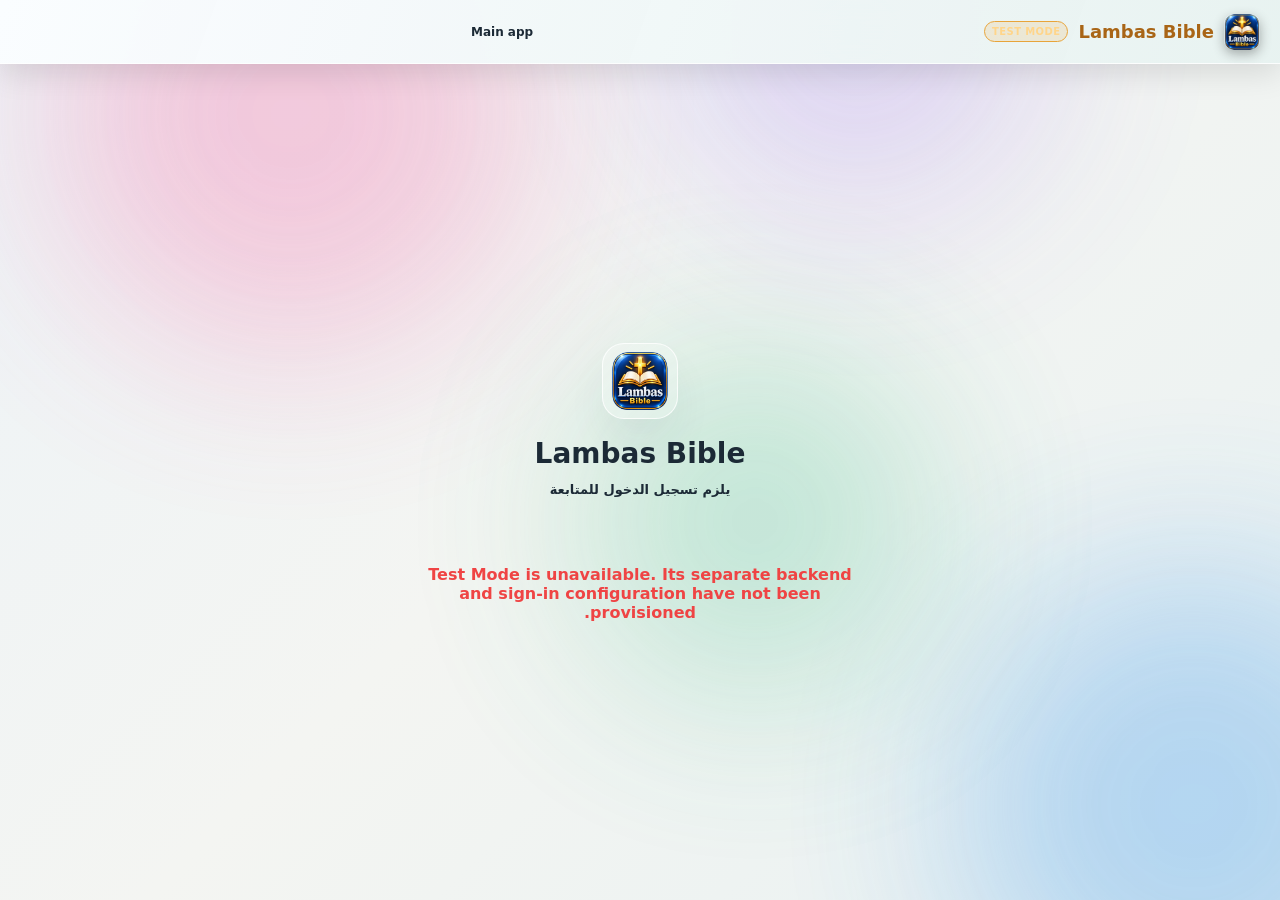
==== TestMode/Frontend/index.html @ 0397a015 "Add comprehensive tests for Test Mode functionality - Introduced `test-mode-reliability.test.js` to " ====
<!doctype html>
<html dir="rtl" lang="ar" id="htmlRoot">
  <head>
    <meta charset="UTF-8" />
    <meta
      name="viewport"
      content="width=device-width, initial-scale=1.0, viewport-fit=cover"
    />
    <title>Lambas Bible</title>

    <script src="./js/storage-namespace.js"></script>
    <script src="./js/config.js"></script>
    <script>
      (() => {
        const savedTheme = window.LAMBAS_TEST_STORAGE_READY === true
          ? localStorage.getItem("app_theme")
          : null;
        const systemTheme = window.matchMedia &&
          window.matchMedia("(prefers-color-scheme: light)").matches
          ? "light"
          : "dark";
        document.documentElement.dataset.theme = savedTheme || systemTheme;
      })();
    </script>
    <script src="https://accounts.google.com/gsi/client" defer></script>
    <link
      rel="stylesheet"
      href="https://cdnjs.cloudflare.com/ajax/libs/font-awesome/6.4.0/css/all.min.css"
    />
    <link rel="manifest" href="manifest.json" />
    <meta name="theme-color" content="#0d1b2a" />
    <link rel="apple-touch-icon" href="Assets/icons/icon-192.png" />
    <link rel="stylesheet" href="./css/styles.css?v=86" />
  </head>
  <body data-theme="dark">
    <div class="ambient-blobs" aria-hidden="true">
      <span class="ambient-blob ambient-blob-pink"></span>
      <span class="ambient-blob ambient-blob-blue"></span>
      <span class="ambient-blob ambient-blob-green"></span>
      <span class="ambient-blob ambient-blob-violet"></span>
    </div>
    <section id="startupScreen" class="startup-screen" role="status" aria-label="Lambas Bible" aria-hidden="false">
      <div class="startup-content">
        <div class="startup-mark">
          <span class="startup-gold-orbit" aria-hidden="true"></span>
          <span class="startup-gold-spark startup-gold-spark-one" aria-hidden="true"></span>
          <span class="startup-gold-spark startup-gold-spark-two" aria-hidden="true"></span>
          <img src="Assets/icons/icon-192.png" alt="" />
        </div>
        <h1>Lambas Bible</h1>
        <div class="loader-bars startup-loader-bars" aria-hidden="true">
          <span></span>
          <span></span>
          <span></span>
          <span></span>
          <span></span>
        </div>
      </div>
      <p class="startup-producer">Made by Church Code Hub</p>
    </section>
    <div id="toastContainer" class="toast-container" aria-live="polite"></div>
    <div
      id="connectionStatusBanner"
      class="connection-status-banner"
      role="status"
      aria-live="polite"
      hidden
    ></div>
    <header class="top-app-bar">
      <div class="brand">
        <img src="Assets/icons/icon-192.png" alt="" aria-hidden="true" />
        <span>Lambas Bible</span>
        <span class="test-mode-indicator">TEST MODE</span>
      </div>
      <a
        class="test-mode-return"
        id="testModeReturnLink"
        href="../"
        aria-label="Return to the main application"
        title="Return to the main application"
      >Main app</a>
      <div class="top-actions">
        <div class="toolbar-menu-wrap">
          <button
            type="button"
            class="toolbar-menu-toggle"
            id="toolbarMenuButton"
            onclick="toggleToolbarMenu()"
            aria-haspopup="true"
            aria-controls="toolbarMenu"
            aria-expanded="false"
            data-i18n-aria-label="openOptionsMenu"
            aria-label="Open options"
            hidden
          >
            <span class="toolbar-avatar-wrap">
              <img id="uAvatar" class="user-avatar" src="" alt="" aria-hidden="true" />
              <span id="uAvatarFallback" class="user-avatar-fallback" aria-hidden="true" hidden>
                <i class="fa-solid fa-user"></i>
              </span>
            </span>
            <span id="uName" class="toolbar-user-name">Name</span>
            <i class="fa-solid fa-chevron-down toolbar-menu-chevron" aria-hidden="true"></i>
            <span id="syncMenuBadge" class="sync-menu-badge" aria-hidden="true" hidden></span>
          </button>
          <nav id="toolbarMenu" class="toolbar-menu" aria-label="App options" hidden>
            <div class="toolbar-menu-account">
              <span class="toolbar-menu-account-label" data-i18n="signedInAs">Signed in as</span>
              <span id="uEmail" class="user-email">email@example.com</span>
            </div>
            <button type="button" class="toolbar-menu-item" onclick="openNotificationsView()"
              title="الإشعارات" data-i18n-title="notificationsTitle" aria-label="الإشعارات" data-i18n-aria-label="notificationsTitle">
              <span class="toolbar-menu-icon-wrap">
                <img src="./Assets/icons/icon-192.png" alt="" aria-hidden="true" />
                <span id="notificationsMenuBadge" class="sync-now-count" aria-hidden="true" hidden></span>
              </span>
              <span data-i18n="notificationsTitle">الإشعارات</span>
            </button>
            <button
              type="button"
              class="toolbar-menu-item"
              id="syncNowToolbarButton"
              data-online-only
              onclick="syncFromToolbar()"
              title="مزامنة الآن"
              data-i18n-title="syncNow"
              aria-label="مزامنة الآن"
              data-i18n-aria-label="syncNow"
            >
              <span class="toolbar-menu-icon-wrap">
                <i class="fa-solid fa-rotate" aria-hidden="true"></i>
                <span id="syncNowCount" class="sync-now-count" aria-hidden="true" hidden></span>
              </span>
              <span data-i18n="syncNow">مزامنة الآن</span>
            </button>
            <button
              type="button"
              class="toolbar-menu-item"
              id="adminToolbarButton"
              data-online-only
              onclick="openAdminSettings()"
              title="إدارة الخدام"
              data-i18n-title="adminTooltip"
            >
              <i class="fa-solid fa-user-shield" aria-hidden="true"></i>
              <span data-i18n="adminTooltip">إدارة الخدام</span>
            </button>
            <button
              type="button"
              class="toolbar-menu-item"
              id="appSettingsToolbarButton"
              onclick="openAppSettings()"
              title="إعدادات التطبيق"
              data-i18n-title="appSettingsTitle"
              aria-label="إعدادات التطبيق"
              data-i18n-aria-label="appSettingsTitle"
            >
              <i class="fa-solid fa-sliders" aria-hidden="true"></i>
              <span data-i18n="appSettingsTitle">إعدادات التطبيق</span>
            </button>
            <button type="button" class="toolbar-menu-item toolbar-menu-logout" onclick="logoutUser()">
              <i class="fa-solid fa-right-from-bracket" aria-hidden="true"></i>
              <span data-i18n="logout">خروج</span>
            </button>
          </nav>
        </div>
      </div>
    </header>

    <button
      type="button"
      id="homeBtn"
      class="icon-btn home-btn"
      style="display: none"
      onclick="handleHomeNavigation()"
      title="الرئيسية"
      data-i18n-title="home"
      aria-label="الرئيسية"
      data-i18n-aria-label="home"
    >
      <i class="fa-solid fa-house" aria-hidden="true"></i>
    </button>

    <div class="container" id="mainContainer">
      <div id="loader" class="loader-overlay" role="status" aria-live="polite">
        <div class="tech-loader">
          <div></div>
          <div></div>
          <span></span>
          <span></span>
        </div>
        <div id="loaderText" data-i18n="loadingData">جارٍ تحميل البيانات...</div>
      </div>

      <!-- 0. Login View -->
      <div id="loginView" class="login-view">
        <div class="login-mark" aria-hidden="true">
          <img src="Assets/icons/icon-192.png" alt="" />
        </div>
        <h1 class="login-title">Lambas Bible</h1>
        <p class="login-instruction" data-i18n="loginSub">
          يلزم تسجيل الدخول للمتابعة
        </p>
        <div class="login-signin">
          <div id="g_id_signin"></div>
        </div>
        <div
          id="loginError"
          style="
            color: #ef4444;
            font-weight: bold;
            text-align: center;
            margin-top: 12px;
            display: none;
          "
        ></div>
      </div>

      <!-- 1. Dashboard View -->
      <div id="dashboardView" data-layout="two" data-design="current" style="display: none">
        <section class="dashboard-welcome">
          <p class="dashboard-welcome-kicker" data-i18n="dashboardWelcomeKicker">YOUR SERVICE SPACE</p>
          <h1>
            <span data-i18n="welcomeBack">Welcome back</span>
            <span id="dashboardWelcomeName">Name</span>
          </h1>
          <p class="dashboard-welcome-copy" data-i18n="dashboardWelcomeCopy">Everything you need for today, in one place.</p>
          <div class="dashboard-heading-actions">
            <div class="dashboard-layout-switcher" role="group" data-i18n-aria-label="dashboardLayoutSwitcher"
              aria-label="Dashboard layout">
              <button type="button" data-dashboard-layout="one" data-i18n-title="dashboardLayoutOne"
                data-i18n-aria-label="dashboardLayoutOne" aria-pressed="false" onclick="setDashboardLayout('one')">
                <i class="fa-solid fa-bars-staggered" aria-hidden="true"></i><span>1</span>
              </button>
              <button type="button" data-dashboard-layout="two" data-i18n-title="dashboardLayoutTwo"
                data-i18n-aria-label="dashboardLayoutTwo" aria-pressed="true" onclick="setDashboardLayout('two')">
                <i class="fa-solid fa-table-cells-large" aria-hidden="true"></i><span>2</span>
              </button>
              <button type="button" data-dashboard-layout="three" data-i18n-title="dashboardLayoutThree"
                data-i18n-aria-label="dashboardLayoutThree" aria-pressed="false" onclick="setDashboardLayout('three')">
                <i class="fa-solid fa-border-all" aria-hidden="true"></i><span>3</span>
              </button>
            </div>
            <section class="dashboard-video" aria-labelledby="dashboardVideoTitle">
              <h2 id="dashboardVideoTitle" data-i18n="dashboardVideoTitle">Church video</h2>
              <video
                controls
                playsinline
                preload="metadata"
                poster="Assets/icons/icon-512.png"
                aria-labelledby="dashboardVideoTitle"
              >
                <source src="Assets/video.mp4" type="video/mp4" />
                <span data-i18n="dashboardVideoUnsupported">
                  Video playback is not supported in this browser.
                </span>
              </video>
            </section>
          </div>
        </section>
        <div class="grid dashboard-actions-grid">
          <button id="tutorialScanAction" class="tile primary" onclick="showView('scanView')">
            <span class="ico"><i class="fa-solid fa-qrcode"></i></span
            ><span data-i18n="scanQr">مسح QR</span>
          </button>
          <button id="tutorialSearchAction" class="tile" onclick="showView('searchView')">
            <span class="ico"><i class="fa-solid fa-magnifying-glass"></i></span
            ><span data-i18n="searchName">تحضير بالاسم</span>
          </button>
          <button id="tutorialAddAction" class="tile" onclick="showView('addView')">
            <span class="ico"><i class="fa-solid fa-user-plus"></i></span
            ><span data-i18n="addStudent">إضافة مخدوم</span>
          </button>
          <button id="tutorialRosterAction" class="tile" data-online-only onclick="openRosterManagement()">
            <span class="ico"><i class="fa-solid fa-address-book"></i></span
            ><span data-i18n="manageRoster">إدارة قائمة الأشخاص</span>
          </button>
          <button id="birthdaysAction" class="tile" data-online-only onclick="openBirthdaysView()">
            <span class="ico"><i class="fa-solid fa-cake-candles"></i></span
            ><span data-i18n="birthdaysTitle">أعياد الميلاد</span>
          </button>
          <button id="individualSearchAction" class="tile" data-online-only onclick="openIndividualSearchView()">
            <span class="ico"><i class="fa-solid fa-magnifying-glass"></i></span
            ><span data-i18n="individualSearchTitle">بحث عن شخص</span>
          </button>
          <button id="tutorialShareAction" class="tile" data-online-only onclick="showView('cardShareView')">
            <span class="ico"><i class="fa-solid fa-share-nodes"></i></span
            ><span data-i18n="shareCard">مشاركة كارت QR</span>
          </button>
          <button id="tutorialReportsAction" class="tile" data-online-only onclick="openAttendanceReport()">
            <span class="ico"><i class="fa-solid fa-chart-column"></i></span
            ><span data-i18n="attendanceReports">تقارير الحضور</span>
          </button>
          <button id="tutorialFollowupAction" class="tile" data-online-only onclick="openFollowupView()">
            <span class="ico"><i class="fa-solid fa-hand-holding-heart"></i></span
            ><span data-i18n="followupsTitle">الافتقاد</span>
          </button>
          <button id="tutorialSheetAction" class="tile" data-online-only onclick="openSheet()">
            <span class="ico"><i class="fa-solid fa-table"></i></span
            ><span data-i18n="openSheet">فتح الشيت</span>
          </button>
          <button id="currentAttendeesTile" class="tile" data-online-only disabled aria-busy="true" onclick="openCurrentAttendeesView()">
            <span class="ico"><i class="fa-solid fa-people-group"></i></span
            ><span data-i18n="currentAttendeesTitle">الحضور الحالي</span>
            <span id="currentAttendeesClosedBadge" class="current-attendees-tile-status" data-i18n="attendanceWindowClosedBadge" hidden>مغلق</span>
          </button>
          <button id="tutorialScheduleAction" class="tile" data-online-only onclick="openScheduleSettings()">
            <span class="ico"><i class="fa-solid fa-gear"></i></span
            ><span data-i18n="meetingSchedule">مواعيد الاجتماع</span>
          </button>
        </div>
      </div>

      <div id="appSettingsView" style="display: none">
        <h2>
          <i class="fa-solid fa-sliders"></i>
          <span data-i18n="appSettingsTitle">إعدادات التطبيق</span>
        </h2>
        <section class="app-preference-group" aria-labelledby="appLanguageTitle">
          <h3 id="appLanguageTitle" data-i18n="languageSettingTitle">اللغة</h3>
          <div class="preference-options" role="group" aria-labelledby="appLanguageTitle">
            <button id="languageArabicOption" type="button" class="preference-option" onclick="setLanguage('ar')">
              <span>ع</span><span data-i18n="arabicLanguage">العربية</span>
            </button>
            <button id="languageEnglishOption" type="button" class="preference-option" onclick="setLanguage('en')">
              <span>EN</span><span data-i18n="englishLanguage">English</span>
            </button>
          </div>
        </section>
        <section class="app-preference-group" aria-labelledby="appThemeTitle">
          <h3 id="appThemeTitle" data-i18n="themeSettingTitle">المظهر</h3>
          <div class="preference-options" role="group" aria-labelledby="appThemeTitle">
            <button id="themeLightOption" type="button" class="preference-option" onclick="applyTheme('light')">
              <i class="fa-solid fa-sun"></i><span data-i18n="lightTheme">فاتح</span>
            </button>
            <button id="themeDarkOption" type="button" class="preference-option" onclick="applyTheme('dark')">
              <i class="fa-solid fa-moon"></i><span data-i18n="darkTheme">داكن</span>
            </button>
          </div>
        </section>
        <section class="app-preference-group" aria-labelledby="scanModeSettingTitle">
          <h3 id="scanModeSettingTitle" data-i18n="scanModeSettingTitle">Scan mode</h3>
          <div class="preference-options" role="group" aria-labelledby="scanModeSettingTitle">
            <button id="regularScanModeOption" type="button" class="preference-option" onclick="setScanModePreference('regular')">
              <i class="fa-solid fa-mobile-screen" aria-hidden="true"></i><span data-i18n="regularScanMode">Regular mode</span>
            </button>
            <button id="laptopScanModeOption" type="button" class="preference-option" onclick="setScanModePreference('laptop')">
              <i class="fa-solid fa-laptop" aria-hidden="true"></i><span data-i18n="laptopScanMode">Laptop mode</span>
            </button>
          </div>
        </section>
        <section class="app-preference-group" aria-labelledby="whatsAppTemplateTitle">
          <h3 id="whatsAppTemplateTitle" data-i18n="whatsAppTemplateTitle">WhatsApp message</h3>
          <label for="whatsAppMessagePrefix" data-i18n="whatsAppPrefix">Text before the name</label>
          <textarea id="whatsAppMessagePrefix" rows="3" maxlength="500"></textarea>
          <label for="whatsAppMessageSuffix" data-i18n="whatsAppSuffix">Text after the name</label>
          <textarea id="whatsAppMessageSuffix" rows="3" maxlength="500"></textarea>
          <button class="btn secondary" type="button" onclick="saveWhatsAppMessageTemplate()" data-i18n="saveWhatsAppTemplate">Save WhatsApp message</button>
        </section>
        <section class="app-preference-group" aria-labelledby="tutorialPreferenceTitle">
          <h3 id="tutorialPreferenceTitle" data-i18n="tutorialReopen">الشرح</h3>
          <button id="tutorialReplayButton" class="btn secondary" type="button" onclick="replayFirstRunTutorial()">
            <i class="fa-solid fa-rotate-left" aria-hidden="true"></i>
            <span data-i18n="tutorialReplay">إعادة الجولة التعليمية</span>
          </button>
        </section>
        <section class="app-preference-group" aria-labelledby="offlineReadinessTitle">
          <h3 id="offlineReadinessTitle" data-i18n="offlineReadinessTitle">Offline readiness</h3>
          <p id="offlineRosterStatus" class="report-note" aria-live="polite"></p>
          <button class="btn secondary" type="button" data-online-only onclick="manuallyRefreshRosterCache()" data-i18n="refreshOfflineRoster">
            Refresh offline list
          </button>
        </section>
      </div>

      <div id="rosterView" style="display: none">
        <h2>
          <i class="fa-solid fa-address-book"></i>
          <span data-i18n="manageRoster">Manage people</span>
        </h2>
        <label class="roster-search-wrap">
          <i class="fa-solid fa-magnifying-glass" aria-hidden="true"></i>
          <input
            id="rosterSearchInput"
            class="roster-search"
            type="search"
            data-i18n-aria-label="rosterSearchPlaceholder"
            data-i18n-placeholder="rosterSearchPlaceholder"
            placeholder="Search people"
            oninput="filterRosterManagement()"
          />
        </label>
        <div id="rosterManagementResults" class="report-list" aria-live="polite"></div>
      </div>

      <div id="attendeeProfileView" style="display: none">
        <h2>
          <i class="fa-solid fa-user"></i>
          <span data-i18n="attendeeProfileTitle">ملف الشخص</span>
        </h2>
        <button class="btn secondary profile-back-button" type="button" onclick="openRosterManagement()">
          <i class="fa-solid fa-arrow-left" aria-hidden="true"></i>
          <span data-i18n="backToRoster">العودة إلى القائمة</span>
        </button>
        <form id="attendeeProfileForm" class="attendee-profile-form" onsubmit="saveAttendeeProfile(event)">
          <label for="attendeeProfileName" data-i18n="rosterNameLabel">اسم الشخص</label>
          <input id="attendeeProfileName" type="text" maxlength="120" required />
          <label for="attendeeProfilePhone" data-i18n="phoneNumberLabel">رقم الهاتف</label>
          <div class="attendee-profile-phone-row">
            <input id="attendeeProfilePhone" type="tel" inputmode="tel" maxlength="32" autocomplete="tel" />
            <button class="icon-btn" type="button" onclick="copyAttendeePhone()" title="نسخ الرقم" data-i18n-title="copyPhone" aria-label="نسخ الرقم" data-i18n-aria-label="copyPhone">
              <i class="fa-regular fa-copy" aria-hidden="true"></i>
            </button>
          </div>
          <fieldset class="attendee-profile-birthday">
            <legend data-i18n="birthdayLabel">عيد الميلاد</legend>
            <label for="attendeeProfileBirthMonth" data-i18n="monthLabel">الشهر</label>
            <select id="attendeeProfileBirthMonth">
              <option value="" data-i18n="monthPlaceholder">الشهر</option>
              <option value="01">01</option><option value="02">02</option>
              <option value="03">03</option><option value="04">04</option>
              <option value="05">05</option><option value="06">06</option>
              <option value="07">07</option><option value="08">08</option>
              <option value="09">09</option><option value="10">10</option>
              <option value="11">11</option><option value="12">12</option>
            </select>
            <label for="attendeeProfileBirthDay" data-i18n="dayLabel">اليوم</label>
            <select id="attendeeProfileBirthDay">
              <option value="" data-i18n="dayPlaceholder">اليوم</option>
              <option value="01">01</option><option value="02">02</option>
              <option value="03">03</option><option value="04">04</option>
              <option value="05">05</option><option value="06">06</option>
              <option value="07">07</option><option value="08">08</option>
              <option value="09">09</option><option value="10">10</option>
              <option value="11">11</option><option value="12">12</option>
              <option value="13">13</option><option value="14">14</option>
              <option value="15">15</option><option value="16">16</option>
              <option value="17">17</option><option value="18">18</option>
              <option value="19">19</option><option value="20">20</option>
              <option value="21">21</option><option value="22">22</option>
              <option value="23">23</option><option value="24">24</option>
              <option value="25">25</option><option value="26">26</option>
              <option value="27">27</option><option value="28">28</option>
              <option value="29">29</option><option value="30">30</option>
              <option value="31">31</option>
            </select>
          </fieldset>
          <button id="saveAttendeeProfileButton" class="btn" type="submit" data-online-only data-i18n="saveProfile">حفظ الملف</button>
          <button id="deleteAttendeeProfileButton" class="btn profile-delete-button" type="button" data-online-only
            onclick="deactivateProfilePerson()" data-i18n="deleteRosterPerson">حذف</button>
        </form>
      </div>

      <div id="birthdaysView" style="display: none">
        <h2>
          <i class="fa-solid fa-cake-candles"></i>
          <span data-i18n="birthdaysTitle">أعياد الميلاد</span>
        </h2>
        <div class="birthday-date-filter">
          <label for="birthdayDateFrom" data-i18n="birthdayDateFrom">From</label>
          <input id="birthdayDateFrom" type="date" />
          <label for="birthdayDateTo" data-i18n="birthdayDateTo">To</label>
          <input id="birthdayDateTo" type="date" />
          <button class="btn secondary" type="button" onclick="applyBirthdayDateFilter()" data-i18n="birthdayApplyFilter">Show dates</button>
          <button class="btn tertiary" type="button" onclick="resetBirthdayDateFilter()" data-i18n="birthdayResetFilter">This week</button>
        </div>
        <div id="birthdayResults" class="report-list" aria-live="polite"></div>
      </div>

      <div id="individualPersonView" style="display: none">
        <h2>
          <i class="fa-solid fa-magnifying-glass" aria-hidden="true"></i>
          <span data-i18n="individualSearchTitle">Find a person</span>
        </h2>
        <label id="individualSearchLabel" for="individualPersonSearch" data-i18n="individualSearchLabel">Search by name</label>
        <input
          id="individualPersonSearch"
          type="search"
          autocomplete="off"
          data-i18n-placeholder="individualSearchLabel"
          placeholder="Search by name"
          oninput="filterIndividualPeople()"
        />
        <div id="individualPeopleResults" class="report-list" role="region"
          aria-labelledby="individualSearchLabel" aria-live="polite"></div>
        <section id="individualProfilePanel" class="report-panel individual-profile-panel"
          aria-labelledby="individualProfileName" hidden>
          <div class="individual-profile-heading">
            <h3 id="individualProfileName"></h3>
            <small id="individualProfileId"></small>
          </div>
          <dl class="individual-profile-details">
            <div>
              <dt data-i18n="individualBirthdayLabel">Birthday</dt>
              <dd id="individualProfileBirthday"></dd>
            </div>
            <div>
              <dt data-i18n="individualPhoneLabel">Phone number</dt>
              <dd id="individualProfilePhone"></dd>
            </div>
            <div>
              <dt data-i18n="individualRosterStatusLabel">Roster status</dt>
              <dd id="individualProfileRosterStatus"></dd>
            </div>
          </dl>
        </section>
        <section id="individualAttendancePanel" class="individual-attendance-panel" hidden
          aria-labelledby="individualAttendanceHeading">
          <h3 id="individualAttendanceHeading" data-i18n="individualAttendanceTitle">Individual attendance details</h3>
          <form id="individualAttendanceRangeForm" class="individual-date-range"
            onsubmit="loadIndividualAttendance(event)">
            <label for="individualAttendanceFrom" data-i18n="individualFromDate">From date</label>
            <input id="individualAttendanceFrom" type="date" required />
            <label for="individualAttendanceTo" data-i18n="individualToDate">To date</label>
            <input id="individualAttendanceTo" type="date" required />
            <button id="individualAttendanceSubmit" class="btn" type="submit"
              data-online-only data-i18n="individualLoadAttendance">Show attendance</button>
          </form>
          <div id="individualAttendanceResults" class="report-list" aria-live="polite"></div>
          <div id="individualExportControls" class="individual-export-controls" hidden>
            <button id="individualExportImage" class="btn secondary" type="button"
              data-online-only onclick="exportIndividualAttendance('png')">
              <i class="fa-solid fa-image" aria-hidden="true"></i>
              <span data-i18n="individualExportImage">Download image</span>
            </button>
            <button id="individualExportPdf" class="btn secondary" type="button"
              data-online-only onclick="exportIndividualAttendance('pdf')">
              <i class="fa-solid fa-file-pdf" aria-hidden="true"></i>
              <span data-i18n="individualExportPdf">Download PDF</span>
            </button>
            <button id="individualExportExcel" class="btn secondary" type="button"
              data-online-only onclick="exportIndividualAttendance('xlsx')">
              <i class="fa-solid fa-file-excel" aria-hidden="true"></i>
              <span data-i18n="individualExportExcel">Download Excel</span>
            </button>
          </div>
        </section>
      </div>

      <div id="notificationsView" style="display: none">
        <h2>
          <img class="notification-app-icon" src="./Assets/icons/icon-192.png" alt="" aria-hidden="true" />
          <span data-i18n="notificationsTitle">الإشعارات</span>
        </h2>
        <div class="notification-controls">
          <button id="enableBrowserNotificationsButton" class="btn secondary" type="button" onclick="enablePushNotifications()" data-i18n="enableBrowserNotifications">تفعيل إشعارات الجهاز</button>
          <button class="btn tertiary" type="button" onclick="markAppNotificationsRead()" data-i18n="markNotificationsRead">تحديد الكل كمقروء</button>
        </div>
        <section id="globalNotificationComposer" class="global-notification-composer" hidden>
          <h3 data-i18n="globalNotificationTitle">Send a global message</h3>
          <label for="globalNotificationMessage" data-i18n="globalNotificationMessage">Message</label>
          <textarea id="globalNotificationMessage" maxlength="300" rows="3" required></textarea>
          <button class="btn" type="button" onclick="sendGlobalNotification()" data-i18n="sendGlobalNotification">Send to everyone</button>
        </section>
        <div id="notificationResults" class="report-list" aria-live="polite"></div>
      </div>

      <div id="currentAttendeesView" style="display: none">
        <h2 data-i18n="currentAttendeesTitle">الحضور الحالي</h2>
        <button id="refreshCurrentAttendeesButton" class="btn secondary" type="button" data-online-only onclick="updateCurrentAttendees()" data-i18n="refreshCurrentAttendees">
          تحديث الحضور
        </button>
        <input id="currentAttendeesSearch" class="current-attendees-search" type="search"
          data-i18n-placeholder="currentAttendeesSearchPlaceholder"
          placeholder="ابحث بالاسم أو اسم المسؤول" oninput="filterCurrentAttendees()" />
        <div id="currentAttendeesAvailability" class="attendance-window-note" aria-live="polite"></div>
        <div id="currentAttendeesResults" class="report-list" aria-live="polite"></div>
      </div>

      <dialog id="emergencyCheckoutDialog" class="attendance-action-dialog" aria-labelledby="emergencyCheckoutDialogTitle">
        <form class="attendance-action-dialog-content" onsubmit="submitEmergencyCheckout(event)">
          <h2 id="emergencyCheckoutDialogTitle" data-i18n="emergencyCheckout">انصراف طارئ</h2>
          <p id="emergencyCheckoutAttendee" class="report-note"></p>
          <label for="emergencyCheckoutReason" data-i18n="emergencyCheckoutReason">سبب الانصراف الطارئ</label>
          <textarea id="emergencyCheckoutReason" required minlength="5" maxlength="500" rows="4"
            data-i18n-placeholder="emergencyCheckoutReason" placeholder="سبب الانصراف الطارئ (5 إلى 500 حرف)"></textarea>
          <div class="attendance-action-dialog-buttons">
            <button id="emergencyCheckoutSubmit" class="btn emergency-checkout-submit" type="submit" data-i18n="emergencyCheckout">انصراف طارئ</button>
            <button class="btn secondary" type="button" onclick="closeEmergencyCheckoutDialog()" data-i18n="cancelEmergencyCheckout">إلغاء</button>
          </div>
        </form>
      </dialog>

      <div id="attendanceReportView" style="display: none">
        <h2 id="attendanceReportTitle" data-i18n="attendanceReports">تقارير الحضور</h2>
        <div class="report-tabs" data-active-tab="attendance" role="tablist" aria-labelledby="attendanceReportTitle">
          <button id="attendanceTabButton" class="report-tab is-active" data-online-only type="button" role="tab"
            aria-selected="true" aria-controls="attendanceTabPanel" onclick="selectAttendanceReportTab('attendance')"
            data-i18n="attendanceTab">الحضور</button>
          <button id="trendsTabButton" class="report-tab" data-online-only type="button" role="tab"
            aria-selected="false" aria-controls="trendsTabPanel" onclick="selectAttendanceReportTab('trends')"
            data-i18n="attendanceTrendsTitle">اتجاهات الحضور</button>
        </div>
        <section id="attendanceTabPanel" role="tabpanel" aria-labelledby="attendanceTabButton">
          <label class="date-picker-label" for="attendanceReportDate" data-i18n="attendanceDateLabel">تاريخ الاجتماع</label>
          <select id="attendanceReportDate" class="date-picker" data-online-only onchange="loadAttendanceReport()">
            <option value="" data-i18n="attendanceDatesLoading">جارٍ تحميل التواريخ...</option>
          </select>
          <div class="attendance-filter-controls">
            <label for="attendanceStatusFilter" data-i18n="attendanceStatusFilterLabel">Show</label>
            <select id="attendanceStatusFilter" class="attendance-filter-select" onchange="filterAttendanceReport()">
              <option value="all" data-i18n="attendanceFilterAll">Everyone</option>
              <option value="attended" data-i18n="attendanceFilterAttended">Attended</option>
              <option value="absent" data-i18n="attendanceFilterAbsent">Not attended</option>
            </select>
          </div>
          <div class="attendance-export-entry">
            <button id="attendanceExportButton" class="attendance-export-icon-button" data-online-only type="button"
              onclick="openAttendanceExportDialog()" data-i18n-title="attendanceExportAction" data-i18n-aria-label="attendanceExportAction">
              <i class="fa-solid fa-file-export" aria-hidden="true"></i>
            </button>
            <span data-i18n="attendanceExportAction">Export</span>
          </div>
          <div class="attendance-report-controls">
            <input
              type="text"
              id="attendancePersonQuery"
              placeholder="ابحث عن اسم في هذا اليوم"
              data-i18n-placeholder="attendancePersonPlaceholder"
              onkeydown="if(event.key === 'Enter'){event.preventDefault();loadAttendanceReport();}"
            />
            <button class="btn secondary attendance-search-button" data-online-only type="button" onclick="loadAttendanceReport()" data-i18n-title="searchAttendanceBtn" data-i18n-aria-label="searchAttendanceBtn" aria-label="البحث في هذا اليوم">
              <i class="fa-solid fa-magnifying-glass" aria-hidden="true"></i>
              <span class="compact-control-label" data-i18n="searchAttendanceBtn">بحث</span>
            </button>
            <button id="attendanceSearchAgainButton" class="btn secondary search-another-person-button" type="button" onclick="startAttendanceSearchAgain()" data-i18n-title="searchAnotherPerson" data-i18n-aria-label="searchAnotherPerson" aria-label="البحث عن شخص آخر" hidden>
              <i class="fa-solid fa-arrow-rotate-left" aria-hidden="true"></i>
              <span class="compact-control-label" data-i18n="searchAnotherPerson">البحث عن شخص آخر</span>
            </button>
          </div>
          <div id="attendanceSearchResult" class="report-result" aria-live="polite"></div>
          <div id="attendanceReportResults" class="report-list" aria-live="polite"></div>
        </section>
        <section id="trendsTabPanel" class="attendance-trends-panel" role="tabpanel" aria-labelledby="trendsTabButton" hidden>
            <h3 data-i18n="attendanceTrendsTitle">Attendance trends</h3>
            <div class="attendance-trend-controls">
              <label for="attendanceTrendMeetings" data-i18n="attendanceTrendMeetingsLabel">Meetings</label>
              <select id="attendanceTrendMeetings" class="attendance-filter-select" data-online-only onchange="loadAttendanceTrends()">
                <option value="6">6</option>
                <option value="8" selected>8</option>
                <option value="12">12</option>
                <option value="24">24</option>
              </select>
              <button class="btn secondary" data-online-only type="button" onclick="loadAttendanceTrends()" data-i18n="refreshTrendsBtn">Refresh</button>
            </div>
            <div id="attendanceTrendsResults" class="attendance-trends-results" aria-live="polite"></div>
        </section>
      </div>

      <div id="followupView" style="display: none">
        <h2 data-i18n="followupsTitle">قائمة الافتقاد</h2>
        <section id="followupPanel">
          <p class="report-note" data-i18n="followupsNote">أشخاص سبق لهم الحضور وغابوا عن ثلاثة اجتماعات متتالية على الأقل.</p>
          <div class="followup-search-controls">
            <input id="followupPersonQuery" type="search" data-i18n-placeholder="followupSearchPlaceholder" placeholder="ابحث في قائمة الافتقاد" oninput="filterFollowups()" onkeydown="if(event.key === 'Enter'){event.preventDefault();filterFollowups();}" />
            <button class="btn secondary followup-search-button" data-online-only type="button" onclick="filterFollowups()" data-i18n-title="searchFollowupsBtn" data-i18n-aria-label="searchFollowupsBtn" aria-label="بحث">
              <i class="fa-solid fa-magnifying-glass" aria-hidden="true"></i>
              <span class="compact-control-label" data-i18n="searchFollowupsBtn">بحث</span>
            </button>
            <button class="btn secondary followup-refresh-button" data-online-only type="button" onclick="loadFollowups()" data-i18n-title="refreshFollowupsBtn" data-i18n-aria-label="refreshFollowupsBtn" aria-label="تحديث القائمة">
              <i class="fa-solid fa-rotate" aria-hidden="true"></i>
              <span class="compact-control-label" data-i18n="refreshFollowupsBtn">تحديث القائمة</span>
            </button>
          </div>
          <div id="followupResults" class="report-list" aria-live="polite"></div>
        </section>
      </div>

      <dialog id="attendanceSheetResultDialog" class="attendance-sheet-dialog" aria-labelledby="attendanceSheetResultTitle">
        <div class="attendance-sheet-dialog-content">
          <button class="attendance-sheet-dialog-close" type="button" onclick="closeAttendanceSheetResult()" aria-label="Close">
            <i class="fa-solid fa-xmark" aria-hidden="true"></i>
          </button>
          <div class="attendance-sheet-success-icon" aria-hidden="true">
            <svg class="google-sheets-icon" viewBox="0 0 24 24">
              <path fill="currentColor" d="M6 2h8l5 5v14a1 1 0 0 1-1 1H6a2 2 0 0 1-2-2V4a2 2 0 0 1 2-2Zm7 1.8V8h4.2L13 3.8ZM7 11v8h10v-8H7Zm1.5 1.5h2v2h-2v-2Zm4 0h3v2h-3v-2Zm-4 3.5h2v1.5h-2V16Zm4 0h3v1.5h-3V16Z"/>
            </svg>
          </div>
          <h2 id="attendanceSheetResultTitle" data-i18n="attendanceSheetSuccessTitle">Attendance sheet ready</h2>
          <p id="attendanceSheetResultMessage" class="report-note"></p>
          <a id="attendanceSheetOpenLink" class="btn attendance-sheet-open-link" target="_blank" rel="noopener noreferrer">
            <i class="fa-solid fa-arrow-up-right-from-square" aria-hidden="true"></i>
            <span data-i18n="openAttendanceSheet">Open Google Sheet</span>
          </a>
          <div class="attendance-sheet-downloads">
            <button id="attendanceSheetExcelLink" class="btn secondary" type="button" onclick="downloadAttendanceExport('xlsx')">
              <i class="fa-solid fa-file-excel" aria-hidden="true"></i>
              <span data-i18n="downloadAttendanceExcel">Download Excel</span>
            </button>
            <button id="attendanceSheetPdfLink" class="btn secondary" type="button" onclick="downloadAttendanceExport('pdf')">
              <i class="fa-solid fa-file-pdf" aria-hidden="true"></i>
              <span data-i18n="downloadAttendancePdf">Download PDF</span>
            </button>
          </div>
          <button class="btn secondary attendance-sheet-done-button" type="button" onclick="closeAttendanceSheetResult()" data-i18n="done">Done</button>
        </div>
      </dialog>

      <dialog id="attendanceExportDialog" class="attendance-action-dialog" aria-labelledby="attendanceExportDialogTitle">
        <form class="attendance-action-dialog-content" onsubmit="runAttendanceExport(event)">
          <h2 id="attendanceExportDialogTitle" data-i18n="attendanceExportAction">Export</h2>
          <label for="attendanceExportPeople" data-i18n="attendanceSheetTypeLabel">People</label>
          <select id="attendanceExportPeople" class="attendance-filter-select">
            <option value="both" data-i18n="attendanceSheetBoth">Attendees and absentees</option>
            <option value="attendees" data-i18n="attendanceSheetAttendees">Attendees only</option>
            <option value="absents" data-i18n="attendanceSheetAbsents">Absentees only</option>
          </select>
          <label for="attendanceExportFormat" data-i18n="attendanceExportFormatLabel">Format</label>
          <select id="attendanceExportFormat" class="attendance-filter-select">
            <option value="sheets" data-i18n="attendanceExportSheets">Google Sheets tab</option>
            <option value="xlsx" data-i18n="attendanceExportExcelOption">Excel workbook</option>
            <option value="pdf" data-i18n="attendanceExportPdfOption">PDF document</option>
            <option value="png" data-i18n="attendanceExportPngOption">PNG image</option>
          </select>
          <div class="attendance-action-dialog-buttons">
            <button id="attendanceExportSubmit" class="btn" type="submit" data-i18n="attendanceExportAction">Export</button>
            <button class="btn secondary" type="button" onclick="document.getElementById('attendanceExportDialog').close()" data-i18n="cancelEmergencyCheckout">Cancel</button>
          </div>
        </form>
      </dialog>

      <dialog id="attendanceImagePartsDialog" class="attendance-action-dialog" aria-labelledby="attendanceImagePartsTitle">
        <section class="attendance-action-dialog-content">
          <h2 id="attendanceImagePartsTitle" data-i18n="attendanceImagePartsTitle">Download report images</h2>
          <p id="attendanceImagePartsMessage" class="report-note"></p>
          <div id="attendanceImagePartsLinks" class="attendance-image-parts-links"></div>
          <button class="btn secondary" type="button" onclick="document.getElementById('attendanceImagePartsDialog').close()" data-i18n="done">Done</button>
        </section>
      </dialog>

      <dialog id="settingsExitDialog" class="settings-exit-dialog" aria-labelledby="settingsExitTitle" aria-describedby="settingsExitMessage">
        <div class="settings-exit-dialog-content">
          <h2 id="settingsExitTitle" data-i18n="unsavedSettingsTitle">Unsaved changes</h2>
          <p id="settingsExitMessage" data-i18n="unsavedSettingsMessage">You have unsaved changes. Exit without saving?</p>
          <div class="settings-exit-actions">
            <button class="btn danger" type="button" onclick="discardSettingsAndGoHome()" data-i18n="exitWithoutSaving">Exit without saving</button>
            <button class="btn secondary" type="button" onclick="continueSettingsEditing()" data-i18n="continueEditing">Continue editing</button>
          </div>
        </div>
      </dialog>

      <div id="tutorialFocusWash" class="tutorial-focus-wash" aria-hidden="true" hidden>
        <div class="tutorial-focus-shade tutorial-focus-shade-top"></div>
        <div class="tutorial-focus-shade tutorial-focus-shade-left"></div>
        <div class="tutorial-focus-shade tutorial-focus-shade-right"></div>
        <div class="tutorial-focus-shade tutorial-focus-shade-bottom"></div>
      </div>
      <section id="firstRunTutorial" class="tutorial-dialog" aria-labelledby="tutorialTitle" aria-describedby="tutorialDescription" role="dialog" aria-modal="true" hidden>
        <div class="tutorial-header">
          <div>
            <p id="tutorialStepCount" class="tutorial-step-count"></p>
            <h2 id="tutorialTitle"></h2>
          </div>
        </div>
        <div class="tutorial-progress" aria-hidden="true">
          <span id="tutorialProgressBar"></span>
        </div>
        <p id="tutorialDescription" class="tutorial-description"></p>
  <p class="tutorial-click-hint" data-i18n="tutorialClickHint">Choose the highlighted action. Demo results are not saved and the tour continues automatically.</p>
        <div class="tutorial-actions">
          <button id="tutorialNextButton" type="button" class="btn tutorial-next" onclick="nextFirstRunTutorialStep()">
            <span id="tutorialNextLabel" data-i18n="tutorialNext">Next</span>
            <i class="fa-solid fa-arrow-left" aria-hidden="true"></i>
          </button>
          <button id="tutorialSkipButton" type="button" class="btn secondary" onclick="skipFirstRunTutorial()" data-i18n="tutorialSkip">
            Skip tutorial
          </button>
        </div>
      </section>
      <dialog id="firstRunSetupDialog" class="first-run-setup-dialog" aria-labelledby="firstRunSetupTitle" aria-describedby="firstRunSetupDescription" oncancel="event.preventDefault()">
        <div class="first-run-setup-content">
          <h2 id="firstRunSetupTitle" data-i18n="firstRunSetupTitle">Welcome</h2>
          <p id="firstRunSetupDescription" class="report-note" data-i18n="firstRunSetupDescription"></p>
          <section class="app-preference-group" aria-labelledby="firstRunSetupLanguageTitle">
            <h3 id="firstRunSetupLanguageTitle" data-i18n="firstRunSetupLanguage"></h3>
            <div class="preference-options" role="group" aria-labelledby="firstRunSetupLanguageTitle">
              <button type="button" class="preference-option" data-setup-language="ar" aria-pressed="false" onclick="setLanguage('ar')"><span>ع</span><span data-i18n="arabicLanguage">العربية</span></button>
              <button type="button" class="preference-option" data-setup-language="en" aria-pressed="false" onclick="setLanguage('en')"><span>EN</span><span data-i18n="englishLanguage">English</span></button>
            </div>
          </section>
          <section class="app-preference-group" aria-labelledby="firstRunSetupThemeTitle">
            <h3 id="firstRunSetupThemeTitle" data-i18n="firstRunSetupTheme"></h3>
            <div class="preference-options" role="group" aria-labelledby="firstRunSetupThemeTitle">
              <button type="button" class="preference-option" data-setup-theme="light" aria-pressed="false" onclick="applyTheme('light')"><i class="fa-solid fa-sun"></i><span data-i18n="lightTheme">فاتح</span></button>
              <button type="button" class="preference-option" data-setup-theme="dark" aria-pressed="false" onclick="applyTheme('dark')"><i class="fa-solid fa-moon"></i><span data-i18n="darkTheme">داكن</span></button>
            </div>
          </section>
          <div class="first-run-setup-actions">
            <button type="button" class="btn" onclick="finishFirstRunSetup(true)" data-i18n="firstRunSetupContinue">Continue to tutorial</button>
            <button type="button" class="btn secondary" onclick="finishFirstRunSetup(false)" data-i18n="firstRunSetupSkip">Skip tutorial</button>
          </div>
        </div>
      </dialog>

      <div id="offlineQueueView" style="display: none">
        <h2 data-i18n="offlineQueueTitle">الإجراءات المحفوظة</h2>
        <p class="report-note" data-i18n="offlineManualSyncNote">
          راجع الأحداث واحذف غير المطلوب قبل المزامنة اليدوية.
        </p>
        <section id="offlineSyncProgress" class="sync-progress" aria-live="polite" hidden>
          <h3 id="offlineSyncProgressTitle" data-i18n="offlineSyncProgressTitle">نتائج المزامنة</h3>
          <progress id="offlineSyncProgressBar" max="1" value="0" aria-labelledby="offlineSyncProgressTitle"></progress>
          <span id="offlineSyncProgressCount" class="sync-progress-count"></span>
          <div class="sync-progress-stage">
            <span class="sync-progress-stage-label" data-i18n="offlineSyncProgressInFlight">Processing next event</span>
            <div id="offlineSyncProgressLane" class="sync-progress-lane" aria-hidden="true">
              <span class="sync-progress-lane-target"><i class="fa-solid fa-inbox"></i></span>
            </div>
          </div>
          <div id="offlineSyncProgressResults" class="sync-progress-results"></div>
        </section>
        <div id="offlineQueueResults" class="report-list" aria-live="polite"></div>
        <button id="syncOfflineEventsButton" class="btn" data-online-only onclick="syncOfflineQueue('', true)" data-i18n="syncNow">
          مزامنة الآن
        </button>
      </div>

      <!-- 2. Live QR Scan View -->
      <div id="scanView" style="display: none">
        <h2>
          <i class="fa-solid fa-qrcode"></i>
          <span data-i18n="scanQrTitle">مسح QR</span>
        </h2>
        <div class="camera-wrapper scan-camera-frame">
          <div id="qr-reader"></div>
          <div id="scanCameraPlaceholder" class="scan-camera-placeholder" role="status" aria-live="polite">
            <div class="scan-camera-orbit" aria-hidden="true">
              <i class="fa-solid fa-qrcode"></i>
            </div>
            <strong id="cameraStatus" data-i18n="cameraStarting">Starting camera...</strong>
            <span data-i18n="scanCameraHint">Keep the QR code inside the camera frame.</span>
            <button id="restartCameraPlaceholderButton" class="btn secondary" type="button" onclick="restartScanner()" data-i18n="restartCamera" hidden>
              Restart camera
            </button>
          </div>
          <div id="scanProcessingOverlay" class="scan-processing-overlay" role="status" aria-live="polite" hidden>
            <div class="scan-processing-spinner" aria-hidden="true"></div>
            <strong data-i18n="attendanceScanProcessing">Checking...</strong>
            <span id="scanProcessingName"></span>
          </div>
          <div id="paymentScanResult" class="payment-scan-result" role="status" aria-live="assertive" hidden>
            <span class="payment-scan-result-icon" aria-hidden="true"></span>
            <span class="payment-scan-result-message"></span>
          </div>
        </div>
        <div class="camera-status" id="cameraStatusText" data-i18n="cameraStarting" aria-live="polite">
          جاري تشغيل الكاميرا...
        </div>
        <button
          class="btn secondary"
          style="margin-top: 12px"
          onclick="restartScanner()"
        >
          <i class="fa-solid fa-rotate"></i>
          <span data-i18n="restartCamera">إعادة تشغيل الكاميرا</span>
        </button>
        <button id="tutorialScanDemoButton" class="btn" type="button" data-i18n="tutorialScanDemoButton" onclick="runTutorialScanDemo()" hidden>
          تجربة مسح تجريبي
        </button>
      </div>

      <!-- 3. Search View -->
      <div id="searchView" style="display: none">
        <h2>
          <i class="fa-solid fa-magnifying-glass"></i>
          <span data-i18n="quickSearchTitle">التحضير السريع بالاسم</span>
        </h2>
        <input
          type="text"
          id="searchNameInput"
          placeholder="اكتب الاسم هنا..."
          data-i18n-placeholder="searchPlaceholder"
          autocomplete="off"
          enterkeyhint="search"
        />
        <button
          class="btn"
          id="btnSearch"
          onclick="executeSearch()"
          data-i18n="searchBtn"
        >
          بحث
        </button>
        <button id="tutorialSearchDemoButton" class="btn secondary" type="button" data-i18n="tutorialTryNameButton" onclick="runTutorialSearchDemo()" hidden>
          تجربة البحث والتسجيل
        </button>
        <div
          id="searchResults"
          style="margin-top: 15px"
          aria-live="polite"
        ></div>
      </div>

      <!-- 3.5 Card Share View -->
      <div id="cardShareView" style="display: none">
        <h2>
          <i class="fa-solid fa-share-nodes"></i>
          <span data-i18n="shareCardTitle">مشاركة كارت المخدوم</span>
        </h2>
        <input
          type="text"
          id="shareNameInput"
          placeholder="اكتب اسم المخدوم للبحث..."
          data-i18n-placeholder="sharePlaceholder"
          autocomplete="off"
          enterkeyhint="search"
        />
        <label class="date-picker-label" for="cardShareFilter" data-i18n="cardShareFilterLabel">حالة المشاركة</label>
        <select id="cardShareFilter" class="date-picker">
          <option value="all" data-i18n="cardShareFilterAll">الكل</option>
          <option value="shared" data-i18n="alreadyShared">تمت مشاركته</option>
          <option value="unshared" data-i18n="notShared">لم تتم مشاركته</option>
        </select>
        <button
          class="btn"
          data-online-only
          onclick="executeCardSearch()"
          data-i18n="searchCardBtn"
        >
          بحث عن الكارت
        </button>
        <div
          id="shareResults"
          style="margin-top: 15px"
          aria-live="polite"
        ></div>
      </div>

      <!-- 3.6 Individual Card Preview View -->
      <div id="cardPreviewView" style="display: none">
        <h2>
          <i class="fa-solid fa-eye"></i>
          <span data-i18n="cardPreviewTitle">معاينة الكارت والمشاركة</span>
        </h2>
        <div class="name" id="previewStudentName">اسم المخدوم</div>
        <div
          class="camera-wrapper"
          style="
            background: #0f172a;
            min-height: 280px;
            display: flex;
            align-items: center;
            justify-content: center;
            padding: 10px;
          "
        >
          <img
            id="previewCardImg"
            src=""
            alt="Card Preview"
            data-i18n-alt="cardPreviewAlt"
            crossorigin="anonymous"
            style="
              max-width: 100%;
              max-height: 320px;
              object-fit: contain;
              border-radius: 14px;
              border: 1px solid var(--card-border);
            "
          />
        </div>
        <button class="btn" data-online-only onclick="shareCurrentCardImage()">
          <i class="fa-brands fa-whatsapp" aria-hidden="true"></i>
          <span data-i18n="sendWhatsAppBtn">Send with WhatsApp</span>
        </button>
        <button class="btn secondary" data-online-only onclick="openCurrentCardDrive()">
          <i class="fa-solid fa-folder-open"></i>
          <span data-i18n="openDriveBtn">فتح في Google Drive</span>
        </button>
        <button
          class="btn secondary"
          style="margin-top: 8px"
          onclick="showView('cardShareView')"
        >
          <i class="fa-solid fa-arrow-right"></i>
          <span data-i18n="backBtn">رجوع</span>
        </button>
        <button class="btn secondary" onclick="showView('cardShareView'); document.getElementById('shareNameInput').focus()">
          <i class="fa-solid fa-magnifying-glass"></i>
          <span data-i18n="searchAnotherPerson">البحث عن شخص آخر</span>
        </button>
      </div>

      <!-- 4. Add Student View -->
      <div id="addView" style="display: none">
        <h2>
          <i class="fa-solid fa-user-plus"></i>
          <span data-i18n="addStudentTitle">إضافة مخدوم جديد</span>
        </h2>
        <input
          type="text"
          id="newStudentName"
          maxlength="120"
          placeholder="اسم المخدوم ثلاثي..."
          data-i18n-placeholder="studentNamePlaceholder"
          autocomplete="off"
          enterkeyhint="done"
        />
        <label class="attendance-choice" for="attendNewStudent">
          <input type="checkbox" id="attendNewStudent" checked />
          <span data-i18n="attendNewStudent"
            >Mark present if the meeting is open</span
          >
        </label>
        <button
          class="btn"
          id="btnAddStudent"
          onclick="submitNewStudent()"
          data-i18n="saveGenerateBtn"
        >
          حفظ وتوليد الكارت 🎨
        </button>
        <button id="tutorialAddDemoButton" class="btn secondary" type="button" data-i18n="tutorialTryAddButton" onclick="runTutorialAddDemo()" hidden>
          عرض رسالة تجريبية
        </button>
        <div id="addResult" style="margin-top: 12px; text-align: center"></div>
      </div>

      <!-- 5. Admin Settings View -->
      <div id="adminSettingsView" style="display: none">
        <h2>
          <i class="fa-solid fa-user-shield"></i>
          <span data-i18n="adminSettingsTitle">إدارة الخدام وكلمة المرور</span>
        </h2>
        <div id="adminSettingsLock">
          <div class="password-input-wrap">
            <input
              type="password"
              id="adminGatePassword"
              class="numeric-password"
              inputmode="numeric"
              pattern="[0-9]*"
              autocomplete="off"
              placeholder="ادخل كلمة المرور"
              data-i18n-placeholder="passwordPlaceholder"
              enterkeyhint="go"
            />
            <button class="password-visibility-btn" type="button" data-password-toggle="adminGatePassword"
              data-i18n="showPassword" aria-label="إظهار كلمة المرور" title="إظهار كلمة المرور">
              <i class="fa-solid fa-eye" aria-hidden="true"></i>
            </button>
          </div>
          <button
            class="btn"
            data-online-only
            onclick="unlockAdminSettings()"
            data-i18n="enterBtn"
          >
            دخول
          </button>
        </div>

        <div id="adminSettingsForm" style="display: none">
          <h3
            style="
              font-size: 14px;
              color: var(--accent-gold);
              margin-bottom: 8px;
            "
            data-i18n="editMyName"
          >
            تعديل اسمك في الشيت
          </h3>
          <input
            type="text"
            id="cfgAdminName"
            placeholder="اسمك الذي يظهر في الشيت"
            data-i18n-placeholder="adminNamePlaceholder"
          />
          <button
            class="btn secondary"
            data-online-only
            onclick="updateMyName()"
            style="margin-bottom: 16px"
          >
            💾 <span data-i18n="updateMyNameBtn">تحديث اسمي</span>
          </button>

          <label
            style="
              font-weight: bold;
              font-size: 12px;
              display: block;
              margin-bottom: 6px;
            "
            data-i18n="newPasswordLabel"
            >كلمة مرور النظام الجديدة (اختياري)</label
          >
          <div class="password-input-wrap" style="margin-bottom: 16px">
            <input
              type="password"
              id="cfgNewPassword"
              class="numeric-password"
              inputmode="numeric"
              pattern="[0-9]*"
              autocomplete="new-password"
              minlength="8"
              placeholder="اتركها فارغة للإبقاء على الحالية"
              data-i18n-placeholder="newPasswordPlaceholder"
            />
            <button class="password-visibility-btn" type="button" data-password-toggle="cfgNewPassword"
              data-i18n="showPassword" aria-label="إظهار كلمة المرور" title="إظهار كلمة المرور">
              <i class="fa-solid fa-eye" aria-hidden="true"></i>
            </button>
          </div>

          <h3
            style="
              font-size: 14px;
              color: var(--accent-gold);
              margin-bottom: 8px;
            "
            data-i18n="adminsListTitle"
          >
            👥 قائمة الخدام
          </h3>
          <div id="adminsListContainer" style="margin-bottom: 12px"></div>

          <div
            style="
              background: var(--chip-bg);
              backdrop-filter: blur(15px);
              padding: 10px;
              border-radius: 14px;
              border: 1px dashed var(--card-border);
              margin-bottom: 12px;
            "
          >
            <input
              id="newAdminEmail"
              type="email"
              placeholder="البريد الإلكتروني للخادم الجديد"
              data-i18n-placeholder="newAdminEmailPlaceholder"
              style="margin-bottom: 8px"
              enterkeyhint="next"
            />
            <input
              type="text"
              id="newAdminNameInput"
              placeholder="اسم الخادم"
              data-i18n-placeholder="newAdminNamePlaceholder"
              style="margin-bottom: 8px"
              enterkeyhint="done"
            />
            <button class="btn secondary" data-online-only onclick="addNewAdmin()">
              ➕ <span data-i18n="addAdminBtn">إضافة خادم جديد</span>
            </button>
          </div>

          <button
            class="btn"
            data-online-only
            onclick="saveAdminSettings()"
            data-i18n="saveChangesBtn"
          >
            💾 حفظ التغييرات
          </button>
        </div>
      </div>

      <!-- 6. Schedule Settings View -->
      <div id="scheduleSettingsView" style="display: none">
        <h2>
          <i class="fa-solid fa-gear"></i>
          <span data-i18n="scheduleTitle">مواعيد الاجتماع وأيامه</span>
        </h2>
        <div id="scheduleSettingsLock">
          <div class="password-input-wrap">
            <input
              type="password"
              id="scheduleGatePassword"
              class="numeric-password"
              inputmode="numeric"
              pattern="[0-9]*"
              autocomplete="off"
              placeholder="ادخل كلمة المرور"
              data-i18n-placeholder="passwordPlaceholder"
              enterkeyhint="go"
            />
            <button class="password-visibility-btn" type="button" data-password-toggle="scheduleGatePassword"
              data-i18n="showPassword" aria-label="إظهار كلمة المرور" title="إظهار كلمة المرور">
              <i class="fa-solid fa-eye" aria-hidden="true"></i>
            </button>
          </div>
          <button
            class="btn"
            data-online-only
            onclick="unlockScheduleSettings()"
            data-i18n="enterBtn"
          >
            دخول
          </button>
        </div>

        <div id="scheduleSettingsForm" style="display: none">
          <label
            style="
              font-weight: bold;
              font-size: 12px;
              display: block;
              margin-bottom: 6px;
            "
            data-i18n="startTimeLabel"
            >موعد بدء الاجتماع</label
          >
          <input type="time" id="cfgStartTime" />
          <label
            style="
              font-weight: bold;
              font-size: 12px;
              display: block;
              margin-bottom: 6px;
            "
            data-i18n="endTimeLabel"
            >موعد نهاية الاجتماع</label
          >
          <input type="time" id="cfgEndTime" />
          <label
            style="
              font-weight: bold;
              font-size: 12px;
              display: block;
              margin-bottom: 6px;
            "
            data-i18n="delayLabel"
            >مدة السماح بالتأخير (دقائق)</label
          >
          <input
            type="number"
            id="cfgAcceptedDelay"
            min="0"
            max="240"
            step="1"
          />

          <label
            style="
              font-weight: bold;
              font-size: 12px;
              display: block;
              margin-bottom: 6px;
            "
            data-i18n="allowedDaysLabel"
            >الأيام المسموحة</label
          >
          <div class="days-grid">
            <div class="day-chip">
              <input type="checkbox" id="day0" value="0" /><label
                for="day0"
                data-i18n="daySun"
                >الأحد</label
              >
            </div>
            <div class="day-chip">
              <input type="checkbox" id="day1" value="1" /><label
                for="day1"
                data-i18n="dayMon"
                >الاثنين</label
              >
            </div>
            <div class="day-chip">
              <input type="checkbox" id="day2" value="2" /><label
                for="day2"
                data-i18n="dayTue"
                >الثلاثاء</label
              >
            </div>
            <div class="day-chip">
              <input type="checkbox" id="day3" value="3" /><label
                for="day3"
                data-i18n="dayWed"
                >الأربعاء</label
              >
            </div>
            <div class="day-chip">
              <input type="checkbox" id="day4" value="4" /><label
                for="day4"
                data-i18n="dayThu"
                >الخميس</label
              >
            </div>
            <div class="day-chip">
              <input type="checkbox" id="day5" value="5" /><label
                for="day5"
                data-i18n="dayFri"
                >الجمعة</label
              >
            </div>
            <div class="day-chip">
              <input type="checkbox" id="day6" value="6" /><label
                for="day6"
                data-i18n="daySat"
                >السبت</label
              >
            </div>
          </div>

          <button
            class="btn"
            data-online-only
            onclick="saveScheduleSettings()"
            data-i18n="saveScheduleBtn"
          >
            💾 حفظ المواعيد
          </button>
        </div>
      </div>

      <!-- Result View -->
      <div id="resultView" style="display: none">
        <div class="icon" id="rIcon"><i class="fa-solid fa-check"></i></div>
        <div class="title" id="rTitle">تم التسجيل</div>
        <div class="name" id="rName">الاسم</div>
        <div class="status-tag" id="rMsg">تفاصيل</div>
        <button class="btn" onclick="showView('scanView')">
          <i class="fa-solid fa-qrcode"></i>
          <span data-i18n="scanAnother">مسح آخر</span>
        </button>
        <button class="btn secondary" id="searchAnotherFromResult" hidden onclick="showView('searchView')">
          <i class="fa-solid fa-magnifying-glass"></i>
          <span data-i18n="searchAnotherPerson">البحث عن شخص آخر</span>
        </button>
      </div>
    </div>

  <script src="./js/app-state.js?v=77"></script>
  <script src="./js/app-i18n.js?v=86"></script>
  <script src="./js/app-core.js?v=76"></script>
  <script src="./js/app-offline.js?v=78"></script>
  <script src="./js/app-views.js?v=88"></script>
  <script src="./js/app-individual.js?v=1"></script>
  <script src="./js/app-auth.js?v=78"></script>
  <script src="./js/app-scanner-search.js?v=77"></script>
  <script src="./js/app-cards-admin.js?v=77"></script>
  </body>
</html>
---- TestMode/Frontend/css/styles.css ----
/* Keep these imports in order; later modules intentionally override earlier rules. */
@import url("./01-foundation.css");
@import url("./02-app-chrome.css");
@import url("./03-feedback.css");
@import url("./04-people-attendance.css");
@import url("./05-dialogs-reports.css");
@import url("./06-app-layout.css");
@import url("./07-dashboard.css");
@import url("./08-scanner-controls.css");
@import url("./09-sync-progress.css");
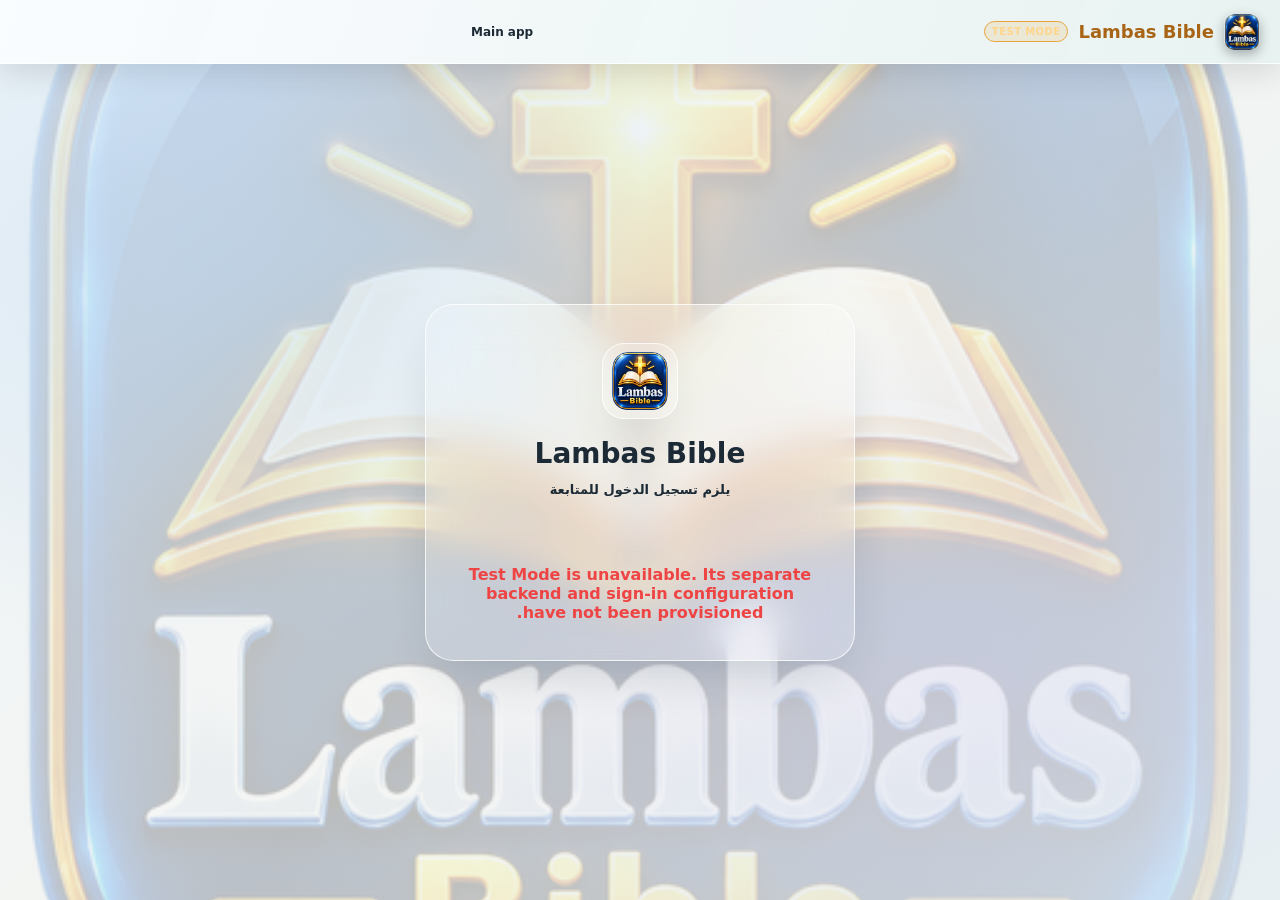
==== commit 17e5de27: "feat: enhance login view with background video and overlay, update styles and tests" ====
--- a/TestMode/Frontend/index.html
+++ b/TestMode/Frontend/index.html
@@ -194,26 +194,41 @@
 
       <!-- 0. Login View -->
       <div id="loginView" class="login-view">
-        <div class="login-mark" aria-hidden="true">
-          <img src="Assets/icons/icon-192.png" alt="" />
-        </div>
-        <h1 class="login-title">Lambas Bible</h1>
-        <p class="login-instruction" data-i18n="loginSub">
-          يلزم تسجيل الدخول للمتابعة
-        </p>
-        <div class="login-signin">
-          <div id="g_id_signin"></div>
-        </div>
-        <div
-          id="loginError"
-          style="
-            color: #ef4444;
-            font-weight: bold;
-            text-align: center;
-            margin-top: 12px;
-            display: none;
-          "
-        ></div>
+        <video
+          class="login-background-video"
+          autoplay
+          muted
+          loop
+          playsinline
+          preload="auto"
+          poster="Assets/icons/icon-512.png"
+          aria-hidden="true"
+          tabindex="-1"
+        >
+          <source src="Assets/video.mp4" type="video/mp4" />
+        </video>
+        <div class="login-panel">
+          <div class="login-mark" aria-hidden="true">
+            <img src="Assets/icons/icon-192.png" alt="" />
+          </div>
+          <h1 class="login-title">Lambas Bible</h1>
+          <p class="login-instruction" data-i18n="loginSub">
+            يلزم تسجيل الدخول للمتابعة
+          </p>
+          <div class="login-signin">
+            <div id="g_id_signin"></div>
+          </div>
+          <div
+            id="loginError"
+            style="
+              color: #ef4444;
+              font-weight: bold;
+              text-align: center;
+              margin-top: 12px;
+              display: none;
+            "
+          ></div>
+        </div>
       </div>
 
       <!-- 1. Dashboard View -->
@@ -237,25 +252,10 @@
                 <i class="fa-solid fa-table-cells-large" aria-hidden="true"></i><span>2</span>
               </button>
               <button type="button" data-dashboard-layout="three" data-i18n-title="dashboardLayoutThree"
-                data-i18n-aria-label="dashboardLayoutThree" aria-pressed="false" onclick="setDashboardLayout('three')">
-                <i class="fa-solid fa-border-all" aria-hidden="true"></i><span>3</span>
-              </button>
-            </div>
-            <section class="dashboard-video" aria-labelledby="dashboardVideoTitle">
-              <h2 id="dashboardVideoTitle" data-i18n="dashboardVideoTitle">Church video</h2>
-              <video
-                controls
-                playsinline
-                preload="metadata"
-                poster="Assets/icons/icon-512.png"
-                aria-labelledby="dashboardVideoTitle"
-              >
-                <source src="Assets/video.mp4" type="video/mp4" />
-                <span data-i18n="dashboardVideoUnsupported">
-                  Video playback is not supported in this browser.
-                </span>
-              </video>
-            </section>
+                  data-i18n-aria-label="dashboardLayoutThree" aria-pressed="false" onclick="setDashboardLayout('three')">
+                  <i class="fa-solid fa-border-all" aria-hidden="true"></i><span>3</span>
+                </button>
+              </div>
           </div>
         </section>
         <div class="grid dashboard-actions-grid">
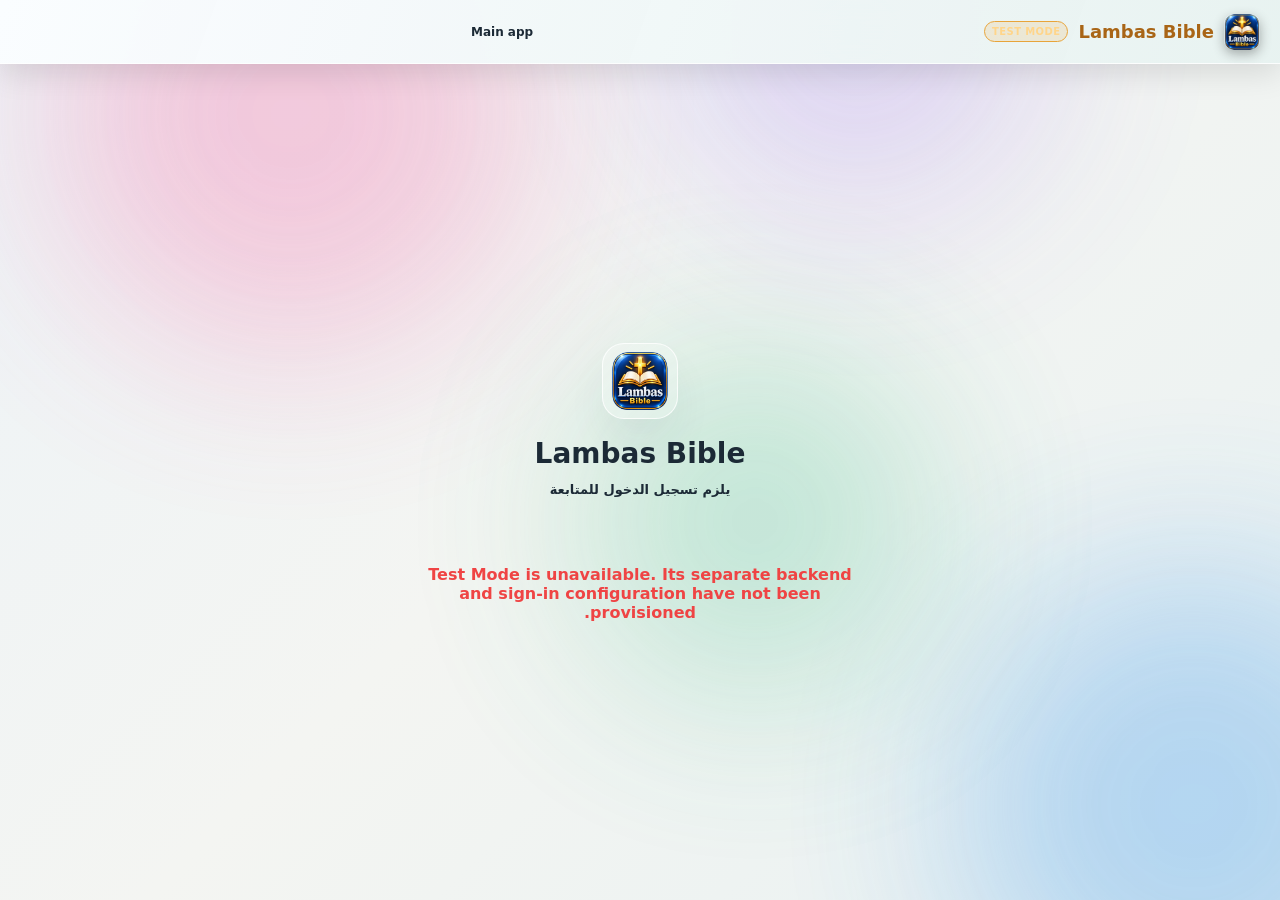
==== commit a2a61f63: "feat: Implement WhatsApp automation status loading and password protection for Test Mode - Added `lo" ====
--- a/TestMode/Frontend/index.html
+++ b/TestMode/Frontend/index.html
@@ -30,7 +30,7 @@
     <link rel="manifest" href="manifest.json" />
     <meta name="theme-color" content="#0d1b2a" />
     <link rel="apple-touch-icon" href="Assets/icons/icon-192.png" />
-    <link rel="stylesheet" href="./css/styles.css?v=86" />
+    <link rel="stylesheet" href="./css/styles.css?v=87" />
   </head>
   <body data-theme="dark">
     <div class="ambient-blobs" aria-hidden="true">
@@ -194,41 +194,43 @@
 
       <!-- 0. Login View -->
       <div id="loginView" class="login-view">
-        <video
-          class="login-background-video"
-          autoplay
-          muted
-          loop
-          playsinline
-          preload="auto"
-          poster="Assets/icons/icon-512.png"
-          aria-hidden="true"
-          tabindex="-1"
-        >
-          <source src="Assets/video.mp4" type="video/mp4" />
-        </video>
-        <div class="login-panel">
-          <div class="login-mark" aria-hidden="true">
-            <img src="Assets/icons/icon-192.png" alt="" />
-          </div>
-          <h1 class="login-title">Lambas Bible</h1>
-          <p class="login-instruction" data-i18n="loginSub">
-            يلزم تسجيل الدخول للمتابعة
-          </p>
-          <div class="login-signin">
-            <div id="g_id_signin"></div>
-          </div>
-          <div
-            id="loginError"
-            style="
-              color: #ef4444;
-              font-weight: bold;
-              text-align: center;
-              margin-top: 12px;
-              display: none;
-            "
-          ></div>
-        </div>
+        <div class="login-mark" aria-hidden="true">
+          <img src="Assets/icons/icon-192.png" alt="" />
+        </div>
+        <h1 class="login-title">Lambas Bible</h1>
+        <p class="login-instruction" data-i18n="loginSub">
+          يلزم تسجيل الدخول للمتابعة
+        </p>
+        <div class="login-signin">
+          <div id="g_id_signin"></div>
+        </div>
+        <div
+          id="loginError"
+          style="
+            color: #ef4444;
+            font-weight: bold;
+            text-align: center;
+            margin-top: 12px;
+            display: none;
+          "
+        ></div>
+      </div>
+
+      <div id="testModePasswordView" class="login-view test-mode-password-view" style="display: none">
+        <div class="login-mark" aria-hidden="true">
+          <img src="Assets/icons/icon-192.png" alt="" />
+        </div>
+        <h1 class="login-title" data-i18n="testModePasswordTitle">Test Mode password</h1>
+        <p class="login-instruction" data-i18n="testModePasswordInstructions">
+          Enter the password provided by the Test Mode administrator.
+        </p>
+        <form id="testModePasswordForm" onsubmit="submitTestModePassword(event)">
+          <label for="testModePasswordInput" data-i18n="testModePasswordLabel">Test Mode password</label>
+          <input id="testModePasswordInput" type="password" autocomplete="current-password"
+            minlength="1" maxlength="256" required />
+          <button id="testModePasswordSubmit" class="btn" type="submit" data-i18n="testModePasswordContinue">Continue</button>
+        </form>
+        <p id="testModePasswordError" class="report-note" role="alert" aria-live="assertive"></p>
       </div>
 
       <!-- 1. Dashboard View -->
@@ -252,10 +254,25 @@
                 <i class="fa-solid fa-table-cells-large" aria-hidden="true"></i><span>2</span>
               </button>
               <button type="button" data-dashboard-layout="three" data-i18n-title="dashboardLayoutThree"
-                  data-i18n-aria-label="dashboardLayoutThree" aria-pressed="false" onclick="setDashboardLayout('three')">
-                  <i class="fa-solid fa-border-all" aria-hidden="true"></i><span>3</span>
-                </button>
-              </div>
+                data-i18n-aria-label="dashboardLayoutThree" aria-pressed="false" onclick="setDashboardLayout('three')">
+                <i class="fa-solid fa-border-all" aria-hidden="true"></i><span>3</span>
+              </button>
+            </div>
+            <section class="dashboard-video" aria-labelledby="dashboardVideoTitle">
+              <h2 id="dashboardVideoTitle" data-i18n="dashboardVideoTitle">Church video</h2>
+              <video
+                controls
+                playsinline
+                preload="metadata"
+                poster="Assets/icons/icon-512.png"
+                aria-labelledby="dashboardVideoTitle"
+              >
+                <source src="Assets/video.mp4" type="video/mp4" />
+                <span data-i18n="dashboardVideoUnsupported">
+                  Video playback is not supported in this browser.
+                </span>
+              </video>
+            </section>
           </div>
         </section>
         <div class="grid dashboard-actions-grid">
@@ -275,40 +292,45 @@
             <span class="ico"><i class="fa-solid fa-address-book"></i></span
             ><span data-i18n="manageRoster">إدارة قائمة الأشخاص</span>
           </button>
-          <button id="birthdaysAction" class="tile" data-online-only onclick="openBirthdaysView()">
-            <span class="ico"><i class="fa-solid fa-cake-candles"></i></span
-            ><span data-i18n="birthdaysTitle">أعياد الميلاد</span>
-          </button>
-          <button id="individualSearchAction" class="tile" data-online-only onclick="openIndividualSearchView()">
-            <span class="ico"><i class="fa-solid fa-magnifying-glass"></i></span
-            ><span data-i18n="individualSearchTitle">بحث عن شخص</span>
-          </button>
-          <button id="tutorialShareAction" class="tile" data-online-only onclick="showView('cardShareView')">
-            <span class="ico"><i class="fa-solid fa-share-nodes"></i></span
-            ><span data-i18n="shareCard">مشاركة كارت QR</span>
-          </button>
-          <button id="tutorialReportsAction" class="tile" data-online-only onclick="openAttendanceReport()">
-            <span class="ico"><i class="fa-solid fa-chart-column"></i></span
-            ><span data-i18n="attendanceReports">تقارير الحضور</span>
-          </button>
-          <button id="tutorialFollowupAction" class="tile" data-online-only onclick="openFollowupView()">
-            <span class="ico"><i class="fa-solid fa-hand-holding-heart"></i></span
-            ><span data-i18n="followupsTitle">الافتقاد</span>
-          </button>
-          <button id="tutorialSheetAction" class="tile" data-online-only onclick="openSheet()">
-            <span class="ico"><i class="fa-solid fa-table"></i></span
-            ><span data-i18n="openSheet">فتح الشيت</span>
-          </button>
           <button id="currentAttendeesTile" class="tile" data-online-only disabled aria-busy="true" onclick="openCurrentAttendeesView()">
             <span class="ico"><i class="fa-solid fa-people-group"></i></span
             ><span data-i18n="currentAttendeesTitle">الحضور الحالي</span>
             <span id="currentAttendeesClosedBadge" class="current-attendees-tile-status" data-i18n="attendanceWindowClosedBadge" hidden>مغلق</span>
           </button>
+        </div>
+        <details id="dashboardMoreActions" class="dashboard-more-actions">
+          <summary data-i18n="moreActions">More actions</summary>
+          <div class="grid dashboard-actions-grid">
+          <button id="birthdaysAction" class="tile" data-online-only onclick="openBirthdaysView()">
+            <span class="ico"><i class="fa-solid fa-cake-candles"></i></span
+            ><span data-i18n="birthdaysTitle">أعياد الميلاد</span>
+          </button>
+          <button id="individualSearchAction" class="tile" data-online-only onclick="openIndividualSearchView()">
+            <span class="ico"><i class="fa-solid fa-magnifying-glass"></i></span
+            ><span data-i18n="individualSearchTitle">بحث عن شخص</span>
+          </button>
+          <button id="tutorialShareAction" class="tile" data-online-only onclick="showView('cardShareView')">
+            <span class="ico"><i class="fa-solid fa-share-nodes"></i></span
+            ><span data-i18n="shareCard">مشاركة كارت QR</span>
+          </button>
+          <button id="tutorialReportsAction" class="tile" data-online-only onclick="openAttendanceReport()">
+            <span class="ico"><i class="fa-solid fa-chart-column"></i></span
+            ><span data-i18n="attendanceReports">تقارير الحضور</span>
+          </button>
+          <button id="tutorialFollowupAction" class="tile" data-online-only onclick="openFollowupView()">
+            <span class="ico"><i class="fa-solid fa-hand-holding-heart"></i></span
+            ><span data-i18n="followupsTitle">الافتقاد</span>
+          </button>
+          <button id="tutorialSheetAction" class="tile" data-online-only onclick="openSheet()">
+            <span class="ico"><i class="fa-solid fa-table"></i></span
+            ><span data-i18n="openSheet">فتح الشيت</span>
+          </button>
           <button id="tutorialScheduleAction" class="tile" data-online-only onclick="openScheduleSettings()">
             <span class="ico"><i class="fa-solid fa-gear"></i></span
             ><span data-i18n="meetingSchedule">مواعيد الاجتماع</span>
           </button>
-        </div>
+          </div>
+        </details>
       </div>
 
       <div id="appSettingsView" style="display: none">
@@ -349,28 +371,33 @@
             </button>
           </div>
         </section>
-        <section class="app-preference-group" aria-labelledby="whatsAppTemplateTitle">
-          <h3 id="whatsAppTemplateTitle" data-i18n="whatsAppTemplateTitle">WhatsApp message</h3>
-          <label for="whatsAppMessagePrefix" data-i18n="whatsAppPrefix">Text before the name</label>
-          <textarea id="whatsAppMessagePrefix" rows="3" maxlength="500"></textarea>
-          <label for="whatsAppMessageSuffix" data-i18n="whatsAppSuffix">Text after the name</label>
-          <textarea id="whatsAppMessageSuffix" rows="3" maxlength="500"></textarea>
-          <button class="btn secondary" type="button" onclick="saveWhatsAppMessageTemplate()" data-i18n="saveWhatsAppTemplate">Save WhatsApp message</button>
-        </section>
-        <section class="app-preference-group" aria-labelledby="tutorialPreferenceTitle">
-          <h3 id="tutorialPreferenceTitle" data-i18n="tutorialReopen">الشرح</h3>
-          <button id="tutorialReplayButton" class="btn secondary" type="button" onclick="replayFirstRunTutorial()">
-            <i class="fa-solid fa-rotate-left" aria-hidden="true"></i>
-            <span data-i18n="tutorialReplay">إعادة الجولة التعليمية</span>
-          </button>
-        </section>
-        <section class="app-preference-group" aria-labelledby="offlineReadinessTitle">
-          <h3 id="offlineReadinessTitle" data-i18n="offlineReadinessTitle">Offline readiness</h3>
-          <p id="offlineRosterStatus" class="report-note" aria-live="polite"></p>
-          <button class="btn secondary" type="button" data-online-only onclick="manuallyRefreshRosterCache()" data-i18n="refreshOfflineRoster">
-            Refresh offline list
-          </button>
-        </section>
+        <details class="settings-secondary-controls">
+          <summary data-i18n="moreSettings">More settings</summary>
+          <section class="app-preference-group" aria-labelledby="whatsAppTemplateTitle">
+            <h3 id="whatsAppTemplateTitle" data-i18n="whatsAppTemplateTitle">WhatsApp message</h3>
+            <p class="report-note" data-i18n="whatsAppAutomationDisabled">Automatic WhatsApp messages are disabled in this test build.</p>
+            <p id="whatsAppAutomationStatus" class="report-note" role="status" aria-live="polite"></p>
+            <label for="whatsAppMessagePrefix" data-i18n="whatsAppPrefix">Text before the name</label>
+            <textarea id="whatsAppMessagePrefix" rows="3" maxlength="500"></textarea>
+            <label for="whatsAppMessageSuffix" data-i18n="whatsAppSuffix">Text after the name</label>
+            <textarea id="whatsAppMessageSuffix" rows="3" maxlength="500"></textarea>
+            <button class="btn secondary" type="button" onclick="saveWhatsAppMessageTemplate()" data-i18n="saveWhatsAppTemplate">Save WhatsApp message</button>
+          </section>
+          <section class="app-preference-group" aria-labelledby="tutorialPreferenceTitle">
+            <h3 id="tutorialPreferenceTitle" data-i18n="tutorialReopen">الشرح</h3>
+            <button id="tutorialReplayButton" class="btn secondary" type="button" onclick="replayFirstRunTutorial()">
+              <i class="fa-solid fa-rotate-left" aria-hidden="true"></i>
+              <span data-i18n="tutorialReplay">إعادة الجولة التعليمية</span>
+            </button>
+          </section>
+          <section class="app-preference-group" aria-labelledby="offlineReadinessTitle">
+            <h3 id="offlineReadinessTitle" data-i18n="offlineReadinessTitle">Offline readiness</h3>
+            <p id="offlineRosterStatus" class="report-note" aria-live="polite"></p>
+            <button class="btn secondary" type="button" data-online-only onclick="manuallyRefreshRosterCache()" data-i18n="refreshOfflineRoster">
+              Refresh offline list
+            </button>
+          </section>
+        </details>
       </div>
 
       <div id="rosterView" style="display: none">
@@ -445,6 +472,22 @@
               <option value="31">31</option>
             </select>
           </fieldset>
+          <section class="roster-profile-attendance" aria-labelledby="rosterProfileAttendanceTitle">
+            <h3 id="rosterProfileAttendanceTitle" data-i18n="individualAttendanceTitle">Attendance</h3>
+            <div id="rosterProfileAttendanceChart" class="roster-profile-attendance-chart"
+              role="img" aria-label="Attendance chart" data-i18n-aria-label="rosterProfileChartLabel"></div>
+            <p id="rosterProfileAttendanceSummary" class="report-note" aria-live="polite"></p>
+            <div id="rosterProfileAttendanceExports" class="individual-export-controls" hidden>
+              <button id="rosterProfileExportPng" class="btn secondary" type="button" data-online-only
+                onclick="exportRosterProfileAttendance('png')" data-i18n="individualExportImage">Download image</button>
+              <button id="rosterProfileExportXlsx" class="btn secondary" type="button" data-online-only
+                onclick="exportRosterProfileAttendance('xlsx')" data-i18n="individualExportExcel">Download Excel</button>
+            </div>
+            <details class="roster-profile-attendance-details">
+              <summary data-i18n="rosterProfileAttendanceDetails">Detailed attendance records</summary>
+              <div id="rosterProfileAttendanceRecords" class="report-list" aria-live="polite"></div>
+            </details>
+          </section>
           <button id="saveAttendeeProfileButton" class="btn" type="submit" data-online-only data-i18n="saveProfile">حفظ الملف</button>
           <button id="deleteAttendeeProfileButton" class="btn profile-delete-button" type="button" data-online-only
             onclick="deactivateProfilePerson()" data-i18n="deleteRosterPerson">حذف</button>
@@ -464,6 +507,13 @@
           <button class="btn secondary" type="button" onclick="applyBirthdayDateFilter()" data-i18n="birthdayApplyFilter">Show dates</button>
           <button class="btn tertiary" type="button" onclick="resetBirthdayDateFilter()" data-i18n="birthdayResetFilter">This week</button>
         </div>
+        <details class="whatsapp-automation-controls">
+          <summary id="whatsAppAutomationTitle" data-i18n="whatsAppAutomationTitle">WhatsApp Business automation</summary>
+          <p class="report-note" data-i18n="whatsAppAutomationDisabled">Automatic WhatsApp messages are disabled in this test build.</p>
+          <div class="whatsapp-campaign-actions">
+            <button class="btn secondary" type="button" disabled aria-disabled="true" data-i18n="whatsAppBirthdayCampaign">Birthday congratulations</button>
+          </div>
+        </details>
         <div id="birthdayResults" class="report-list" aria-live="polite"></div>
       </div>
 
@@ -557,6 +607,11 @@
 
       <div id="currentAttendeesView" style="display: none">
         <h2 data-i18n="currentAttendeesTitle">الحضور الحالي</h2>
+        <details class="whatsapp-automation-controls">
+          <summary data-i18n="whatsAppAutomationTitle">WhatsApp Business automation</summary>
+          <p class="report-note" data-i18n="whatsAppAutomationDisabled">Automatic WhatsApp messages are disabled in this test build.</p>
+          <button class="btn secondary" type="button" disabled aria-disabled="true" data-i18n="whatsAppCheckoutCampaign">Checkout everyone</button>
+        </details>
         <button id="refreshCurrentAttendeesButton" class="btn secondary" type="button" data-online-only onclick="updateCurrentAttendees()" data-i18n="refreshCurrentAttendees">
           تحديث الحضور
         </button>
@@ -919,6 +974,11 @@
         >
           بحث عن الكارت
         </button>
+        <details class="whatsapp-automation-controls">
+          <summary data-i18n="whatsAppAutomationTitle">WhatsApp Business automation</summary>
+          <p class="report-note" data-i18n="whatsAppAutomationDisabled">Automatic WhatsApp messages are disabled in this test build.</p>
+          <button class="btn secondary" type="button" disabled aria-disabled="true" data-i18n="whatsAppQrCampaign">Send unsent QR messages</button>
+        </details>
         <div
           id="shareResults"
           style="margin-top: 15px"
@@ -1323,14 +1383,14 @@
       </div>
     </div>
 
-  <script src="./js/app-state.js?v=77"></script>
-  <script src="./js/app-i18n.js?v=86"></script>
-  <script src="./js/app-core.js?v=76"></script>
+  <script src="./js/app-state.js?v=78"></script>
+  <script src="./js/app-i18n.js?v=87"></script>
+  <script src="./js/app-core.js?v=77"></script>
   <script src="./js/app-offline.js?v=78"></script>
-  <script src="./js/app-views.js?v=88"></script>
-  <script src="./js/app-individual.js?v=1"></script>
-  <script src="./js/app-auth.js?v=78"></script>
-  <script src="./js/app-scanner-search.js?v=77"></script>
+  <script src="./js/app-views.js?v=89"></script>
+  <script src="./js/app-individual.js?v=2"></script>
+  <script src="./js/app-auth.js?v=79"></script>
+  <script src="./js/app-scanner-search.js?v=78"></script>
   <script src="./js/app-cards-admin.js?v=77"></script>
   </body>
 </html>
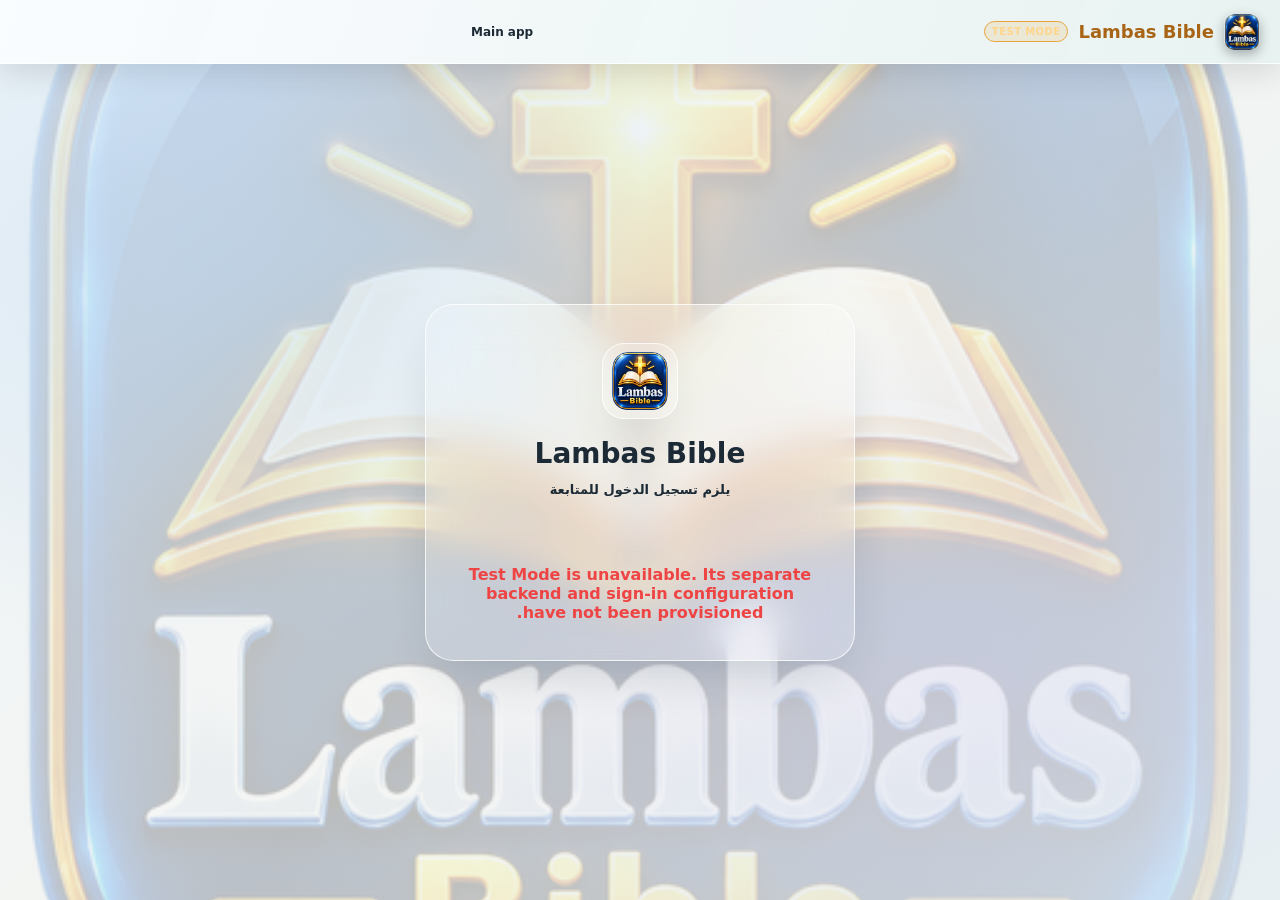
==== commit c92627bd: "Merge branch 'main' of https://github.com/church-code-hub/Lambas-Bible" ====
--- a/TestMode/Frontend/index.html
+++ b/TestMode/Frontend/index.html
@@ -194,26 +194,41 @@
 
       <!-- 0. Login View -->
       <div id="loginView" class="login-view">
-        <div class="login-mark" aria-hidden="true">
-          <img src="Assets/icons/icon-192.png" alt="" />
-        </div>
-        <h1 class="login-title">Lambas Bible</h1>
-        <p class="login-instruction" data-i18n="loginSub">
-          يلزم تسجيل الدخول للمتابعة
-        </p>
-        <div class="login-signin">
-          <div id="g_id_signin"></div>
-        </div>
-        <div
-          id="loginError"
-          style="
-            color: #ef4444;
-            font-weight: bold;
-            text-align: center;
-            margin-top: 12px;
-            display: none;
-          "
-        ></div>
+        <video
+          class="login-background-video"
+          autoplay
+          muted
+          loop
+          playsinline
+          preload="auto"
+          poster="Assets/icons/icon-512.png"
+          aria-hidden="true"
+          tabindex="-1"
+        >
+          <source src="Assets/video.mp4" type="video/mp4" />
+        </video>
+        <div class="login-panel">
+          <div class="login-mark" aria-hidden="true">
+            <img src="Assets/icons/icon-192.png" alt="" />
+          </div>
+          <h1 class="login-title">Lambas Bible</h1>
+          <p class="login-instruction" data-i18n="loginSub">
+            يلزم تسجيل الدخول للمتابعة
+          </p>
+          <div class="login-signin">
+            <div id="g_id_signin"></div>
+          </div>
+          <div
+            id="loginError"
+            style="
+              color: #ef4444;
+              font-weight: bold;
+              text-align: center;
+              margin-top: 12px;
+              display: none;
+            "
+          ></div>
+        </div>
       </div>
 
       <div id="testModePasswordView" class="login-view test-mode-password-view" style="display: none">
@@ -254,25 +269,10 @@
                 <i class="fa-solid fa-table-cells-large" aria-hidden="true"></i><span>2</span>
               </button>
               <button type="button" data-dashboard-layout="three" data-i18n-title="dashboardLayoutThree"
-                data-i18n-aria-label="dashboardLayoutThree" aria-pressed="false" onclick="setDashboardLayout('three')">
-                <i class="fa-solid fa-border-all" aria-hidden="true"></i><span>3</span>
-              </button>
-            </div>
-            <section class="dashboard-video" aria-labelledby="dashboardVideoTitle">
-              <h2 id="dashboardVideoTitle" data-i18n="dashboardVideoTitle">Church video</h2>
-              <video
-                controls
-                playsinline
-                preload="metadata"
-                poster="Assets/icons/icon-512.png"
-                aria-labelledby="dashboardVideoTitle"
-              >
-                <source src="Assets/video.mp4" type="video/mp4" />
-                <span data-i18n="dashboardVideoUnsupported">
-                  Video playback is not supported in this browser.
-                </span>
-              </video>
-            </section>
+                  data-i18n-aria-label="dashboardLayoutThree" aria-pressed="false" onclick="setDashboardLayout('three')">
+                  <i class="fa-solid fa-border-all" aria-hidden="true"></i><span>3</span>
+                </button>
+              </div>
           </div>
         </section>
         <div class="grid dashboard-actions-grid">
